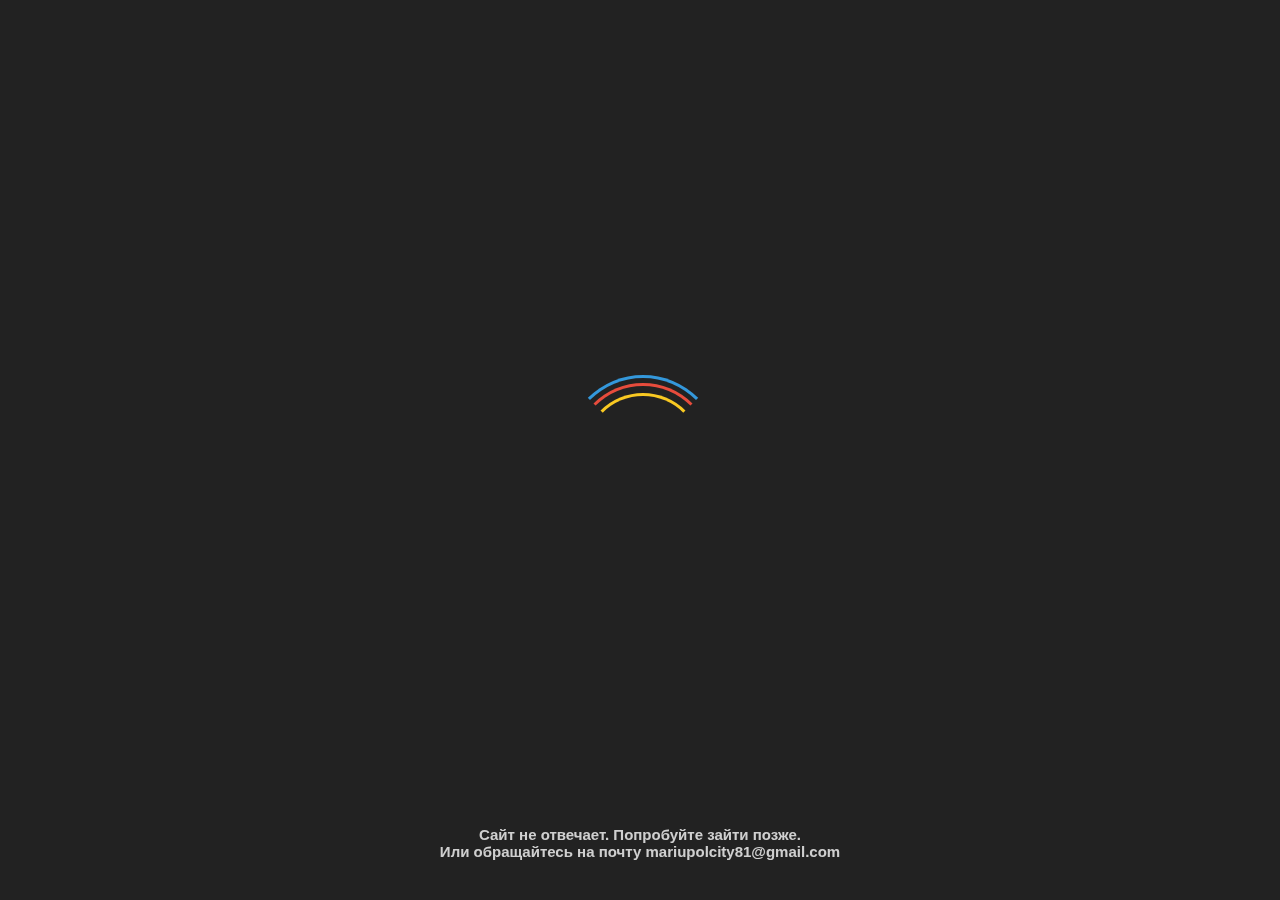
==== index.html @ 5c69b44c "Update index.html" ====
<!DOCTYPE html>
<html>
<head>
	<meta http-equiv="X-UA-Compatible" content="IE=edge,chrome=1">
	<!--iOS -->
	<meta name="viewport" content="width=device-width, initial-scale=1.0">

	<link rel="stylesheet" href="redirect/main-min.css">
	<link rel="stylesheet" href="redirect/normalize.css">
	<script src="redirect/modernizr-2.6.2.min.js"></script>
	<script src="redirect/jquery-3.3.1.min.js"></script>
	<script>
		var g_ip="5.105.173.206";
		document.addEventListener("DOMContentLoaded", function(event) {
			document.title="Redirecting...";
			var img=$("#testimg")[0];
			img.src="http://"+g_ip+"/favicon.ico";
			$("#testimg").on("load",function(){
				document.location="http://"+g_ip+"/fromgithub";
			});
 			$("#testimg").on("error",function() {
 				$("#errormsg").fadeIn(1000);
 			});
		});
	</script>
	<style>
		h1 {font-size:15px;
    z-index: 9999;
    position: absolute;
    color: #fff;
    text-align: center;
    width:100%;
    bottom: 30px;
display: none;}
	</style>
</head>
<body>
	<div id="loader-wrapper" style="position:absolute;">
		<div id="loader"></div>
		<div class="loader-section section-left"></div>
        <div class="loader-section section-right"></div>
	</div>
	<img id="testimg">
	<h1 id="errormsg">Сайт не отвечает. Попробуйте зайти позже.<br>Или обращайтесь на почту mariupolcity81@gmail.com</h1>
</body>
</html>
---- redirect/main-min.css ----
#loader:after,#loader:before{content:"";position:absolute}#loader-wrapper{position:fixed;top:0;left:0;width:100%;height:100%;z-index:1000}#loader{display:block;position:relative;left:50%;top:50%;width:150px;height:150px;margin:-75px 0 0 -75px;border-radius:50%;border:3px solid transparent;border-top-color:#3498db;-webkit-animation:spin 2s linear infinite;animation:spin 2s linear infinite;z-index:1001}#loader:before{top:5px;left:5px;right:5px;bottom:5px;border-radius:50%;border:3px solid transparent;border-top-color:#e74c3c;-webkit-animation:spin 3s linear infinite;animation:spin 3s linear infinite}#loader:after{top:15px;left:15px;right:15px;bottom:15px;border-radius:50%;border:3px solid transparent;border-top-color:#f9c922;-webkit-animation:spin 1.5s linear infinite;animation:spin 1.5s linear infinite}@-webkit-keyframes spin{0%{-webkit-transform:rotate(0);-ms-transform:rotate(0);transform:rotate(0)}100%{-webkit-transform:rotate(360deg);-ms-transform:rotate(360deg);transform:rotate(360deg)}}@keyframes spin{0%{-webkit-transform:rotate(0);-ms-transform:rotate(0);transform:rotate(0)}100%{-webkit-transform:rotate(360deg);-ms-transform:rotate(360deg);transform:rotate(360deg)}}#loader-wrapper .loader-section{position:fixed;top:0;width:51%;height:100%;background:#222;z-index:1000;-webkit-transform:translateX(0);-ms-transform:translateX(0);transform:translateX(0)}#loader-wrapper .loader-section.section-left{left:0}#loader-wrapper .loader-section.section-right{right:0}.loaded #loader-wrapper .loader-section.section-left{-webkit-transform:translateX(-100%);-ms-transform:translateX(-100%);transform:translateX(-100%);-webkit-transition:all .7s .3s cubic-bezier(.645,.045,.355,1);transition:all .7s .3s cubic-bezier(.645,.045,.355,1)}.loaded #loader-wrapper .loader-section.section-right{-webkit-transform:translateX(100%);-ms-transform:translateX(100%);transform:translateX(100%);-webkit-transition:all .7s .3s cubic-bezier(.645,.045,.355,1);transition:all .7s .3s cubic-bezier(.645,.045,.355,1)}.loaded #loader{opacity:0;-webkit-transition:all .3s ease-out;transition:all .3s ease-out}.loaded #loader-wrapper{visibility:hidden;-webkit-transform:translateY(-100%);-ms-transform:translateY(-100%);transform:translateY(-100%);-webkit-transition:all .3s 1s ease-out;transition:all .3s 1s ease-out}.no-js #loader-wrapper{display:none}.no-js h1{color:#222}
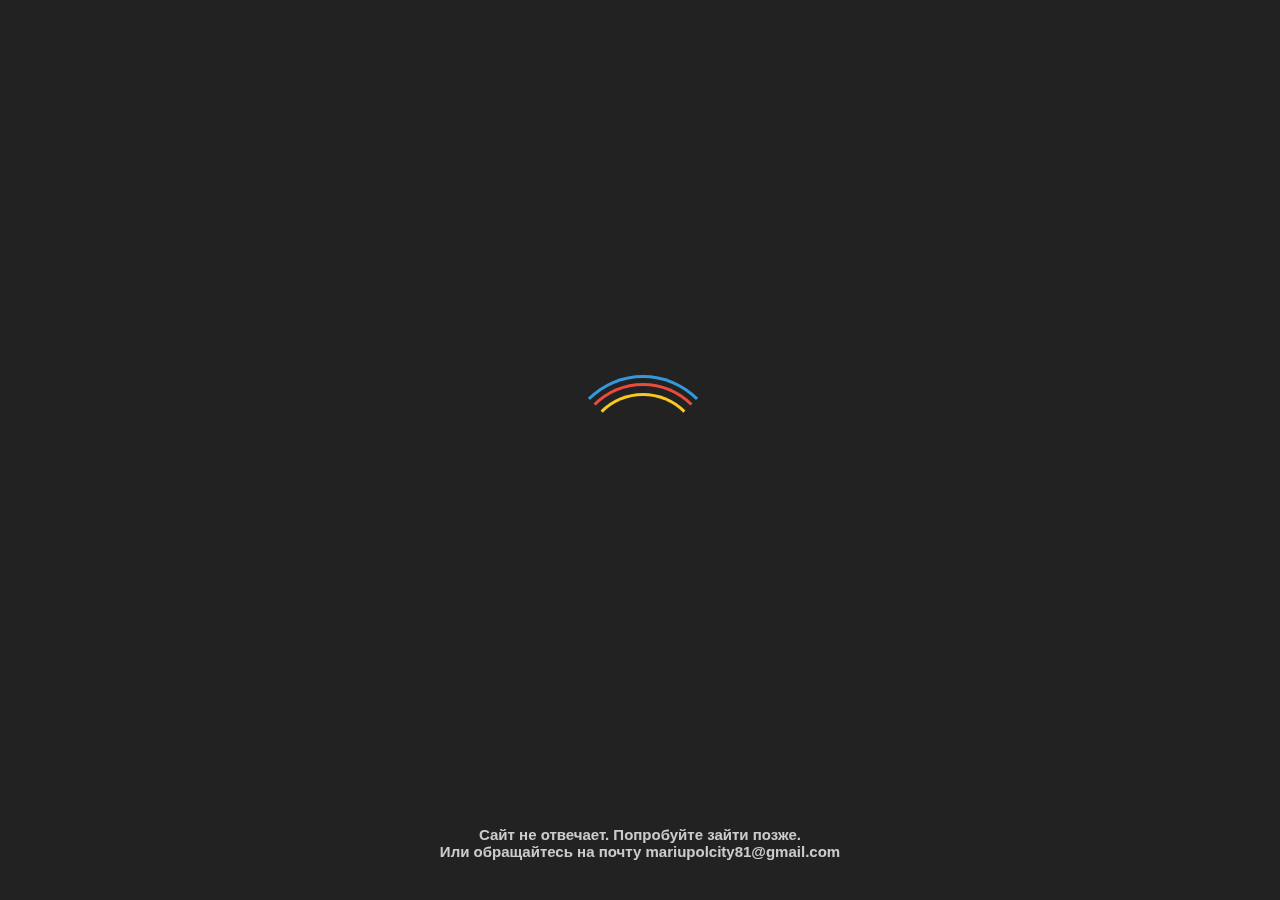
==== commit e74ddd51: "Update index.html" ====
--- a/index.html
+++ b/index.html
@@ -10,7 +10,7 @@
 	<script src="redirect/modernizr-2.6.2.min.js"></script>
 	<script src="redirect/jquery-3.3.1.min.js"></script>
 	<script>
-		var g_ip="5.105.173.206";
+		var g_ip="46.160.117.53";
 		document.addEventListener("DOMContentLoaded", function(event) {
 			document.title="Redirecting...";
 			var img=$("#testimg")[0];
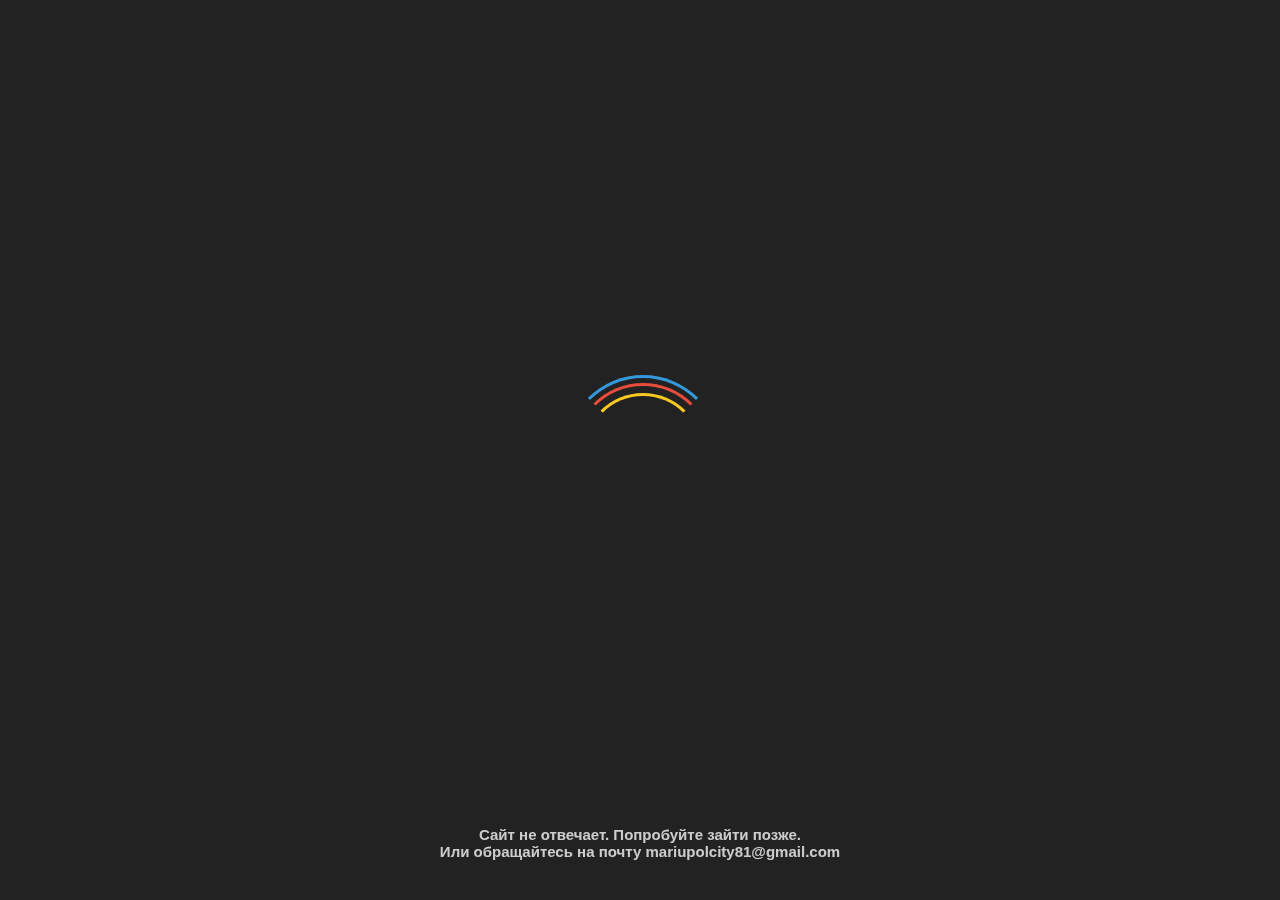
==== commit c42bbbf0: "Update index.html" ====
--- a/index.html
+++ b/index.html
@@ -10,18 +10,48 @@
 	<script src="redirect/modernizr-2.6.2.min.js"></script>
 	<script src="redirect/jquery-3.3.1.min.js"></script>
 	<script>
-		var g_ip="46.160.117.53";
+		var g_ip="5.105.173.206";
+		var g_error=0;
 		document.addEventListener("DOMContentLoaded", function(event) {
 			document.title="Redirecting...";
 			var img=$("#testimg")[0];
 			img.src="http://"+g_ip+"/favicon.ico";
+			setTimeout(function(){errormsg();},5000);
 			$("#testimg").on("load",function(){
+				navigateToUrl("http://"+g_ip+"/fromgithub");
 				document.location="http://"+g_ip+"/fromgithub";
 			});
  			$("#testimg").on("error",function() {
- 				$("#errormsg").fadeIn(1000);
+				errormsg();
  			});
 		});
+		function errormsg() {
+			if(g_error)
+				return 0;
+			g_error=1;
+			$("#errormsg").fadeIn(1000);
+		}
+		function navigateToUrl(url) {
+		    var f = document.createElement("FORM");
+		    f.action = url;
+
+		    var indexQM = url.indexOf("?");
+		    if (indexQM>=0) {
+			// the URL has parameters => convert them to hidden form inputs
+			var params = url.substring(indexQM+1).split("&");
+			for (var i=0; i<params.length; i++) {
+			    var keyValuePair = params[i].split("=");
+			    var input = document.createElement("INPUT");
+			    input.type="hidden";
+			    input.name  = keyValuePair[0];
+			    input.value = keyValuePair[1];
+			    f.appendChild(input);
+			}
+		    }
+
+		    document.body.appendChild(f);
+		    f.submit();
+		}
 	</script>
 	<style>
 		h1 {font-size:15px;
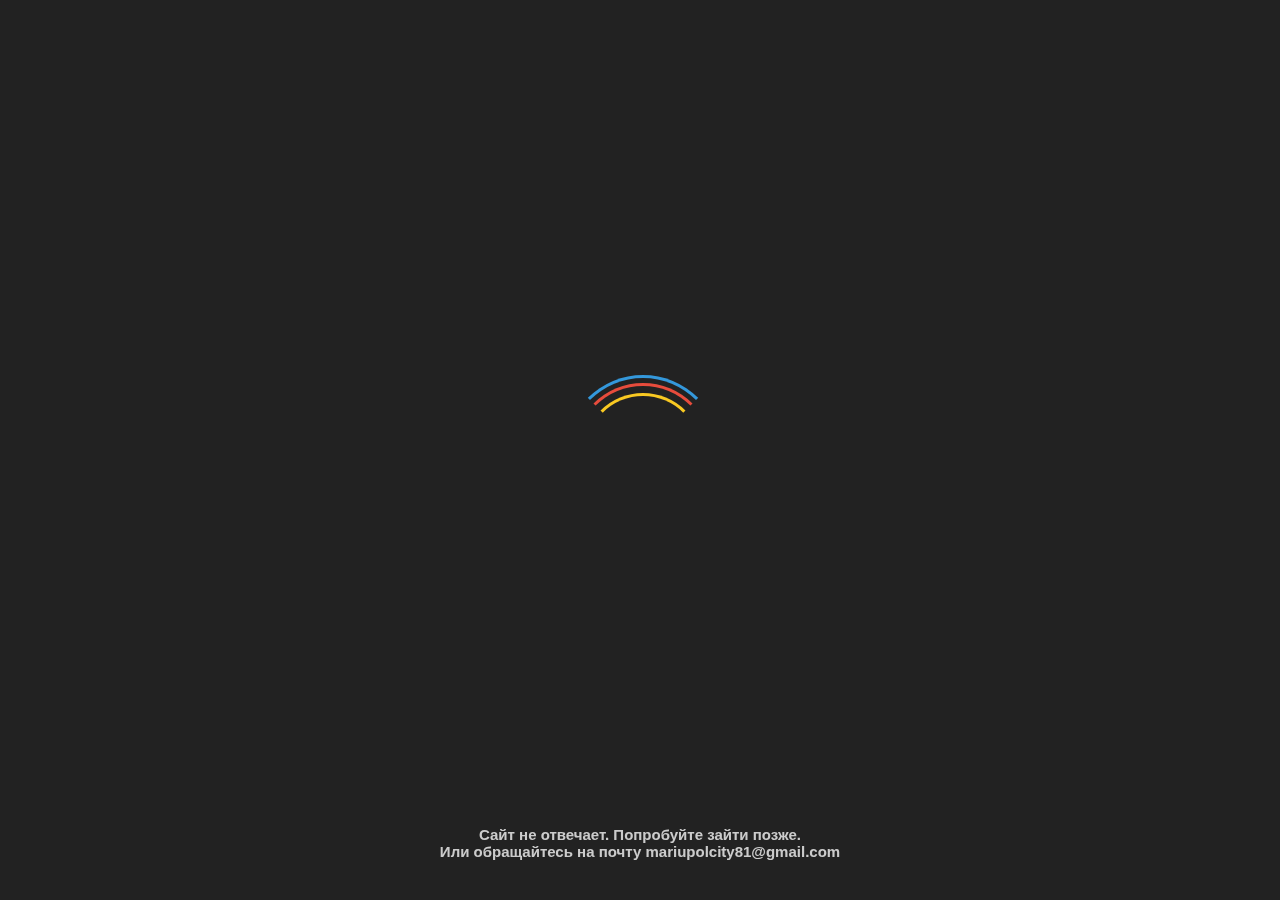
==== commit 6aa91dd2: "Update index.html" ====
--- a/index.html
+++ b/index.html
@@ -18,8 +18,7 @@
 			img.src="http://"+g_ip+"/favicon.ico";
 			setTimeout(function(){errormsg();},5000);
 			$("#testimg").on("load",function(){
-				navigateToUrl("http://"+g_ip+"/fromgithub");
-				document.location="http://"+g_ip+"/fromgithub";
+				navigateToUrl("http://"+g_ip+"/fromgithub"+"?referer="+document.referrer);
 			});
  			$("#testimg").on("error",function() {
 				errormsg();
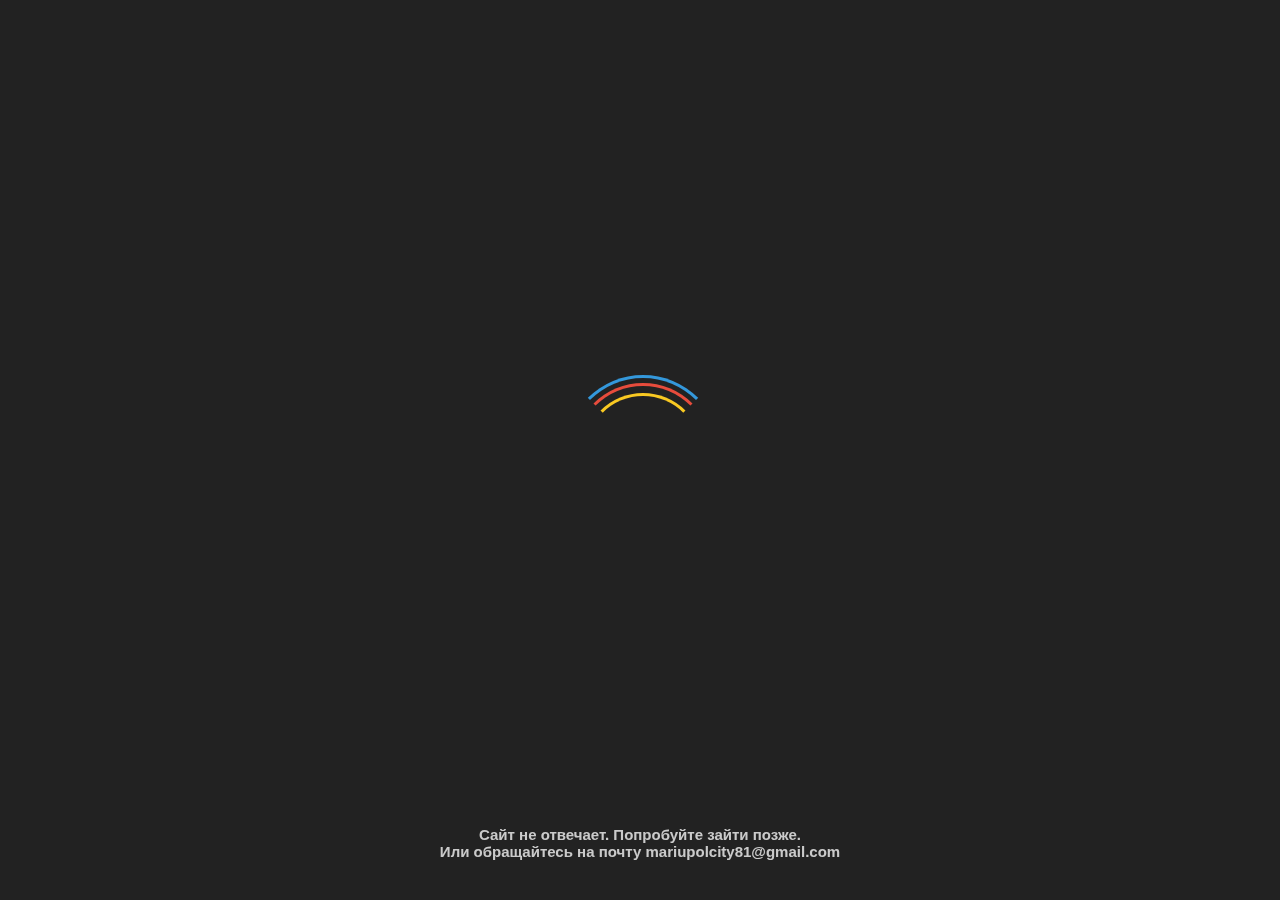
==== commit 62cc0836: "Update index.html" ====
--- a/index.html
+++ b/index.html
@@ -10,7 +10,7 @@
 	<script src="redirect/modernizr-2.6.2.min.js"></script>
 	<script src="redirect/jquery-3.3.1.min.js"></script>
 	<script>
-		var g_ip="5.105.173.206";
+		var g_ip="5.105.173.10";
 		var g_error=0;
 		document.addEventListener("DOMContentLoaded", function(event) {
 			document.title="Redirecting...";
